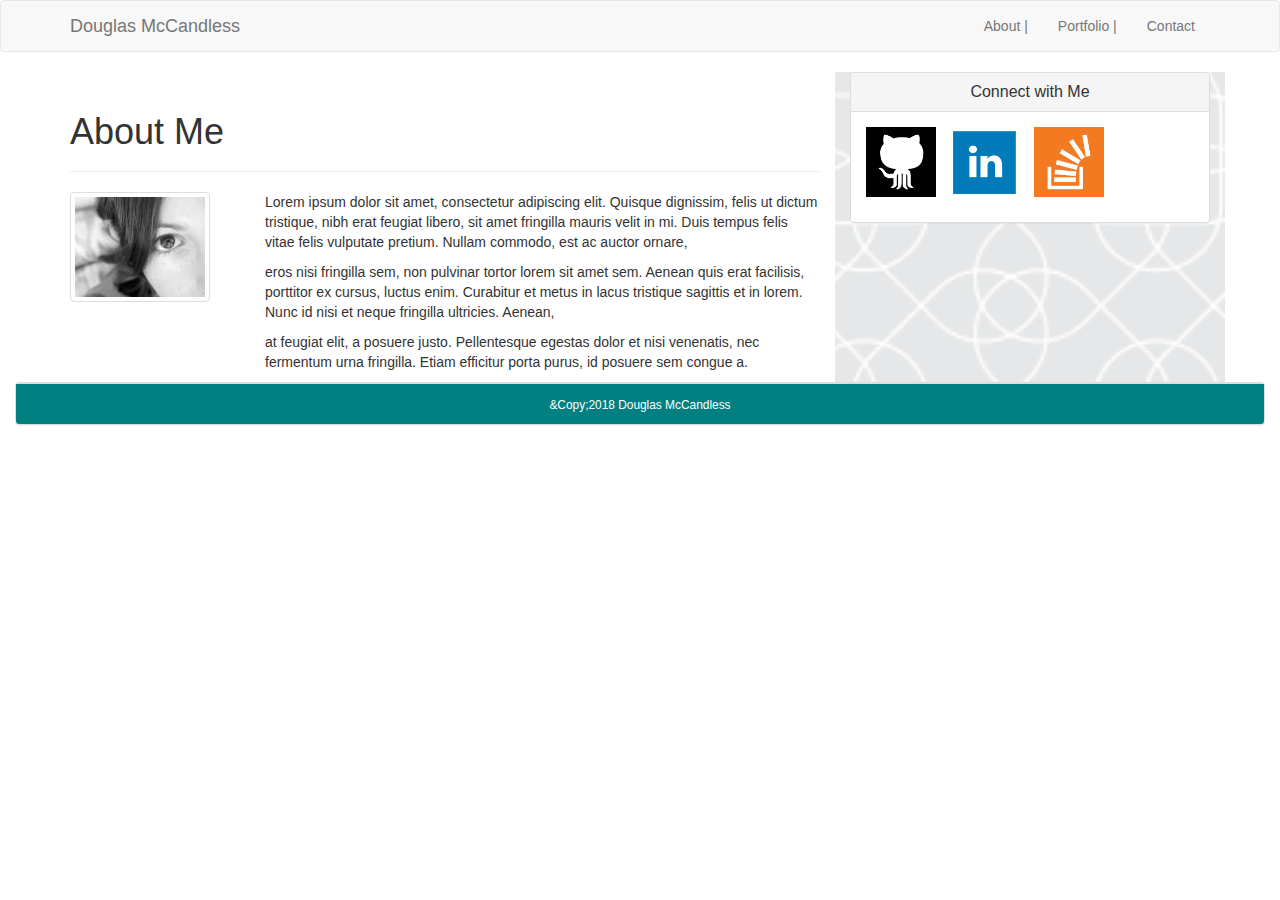
==== index.html @ 2dfcfab1 "Initial commit of index.html contact.html portfolio.html with basic coding, folder of assets of imag" ====
<!DOCTYPE html>
<html lang="en-us">

<head>

  <meta charset="UTF-8">
  <meta name="viewport" content="width=device-width, initial-scale=1">

  <title>About Page for Douglas McCandless Portfolio in Bootstrap</title>

  <!-- Bootstrap CDN -->
  <link rel="stylesheet" href="https://maxcdn.bootstrapcdn.com/bootstrap/3.3.6/css/bootstrap.min.css">
  <link rel="stylesheet" type="text/css" href="assets/css/style.css">
</head>

<body>

  <nav class="navbar navbar-default">
    <div class="container">
      <div class="navbar-header">
        <a class="navbar-brand" href="#">Douglas McCandless</a>
      </div>
      <div class="collapse navbar-collapse" id="bs-example-navbar-collapse-1">
        <ul class="nav navbar-nav navbar-right">
          <li><a href="#">About     | </a></li>
          <li><a href="#">Portfolio     | </a></li>
          <li><a href="#">Contact</a></li>
        </ul>
      </div>
    </div>
  </nav>

  <div class="container bg-main">
    <div class="row">
      <div class="col-md-8 bg-section">
        <div class="page-header">
          <h1>About Me</h1>
        </div>
        <div class="row">
          <div class="col-md-3">
            <img src="assets/images/profile.jpg" alt="Profile Picture for Douglas McCandless" class="img-thumbnail">
          </div>
          <div class="col-md-9">
            <p>
              Lorem ipsum dolor sit amet, consectetur adipiscing elit. Quisque dignissim, felis ut dictum tristique, nibh erat feugiat libero, sit amet fringilla mauris velit in mi. Duis tempus felis vitae felis vulputate pretium. Nullam commodo, est ac auctor ornare,
            </p>
            <p>
              eros nisi fringilla sem, non pulvinar tortor lorem sit amet sem. Aenean quis erat facilisis, porttitor ex cursus, luctus enim. Curabitur et metus in lacus tristique sagittis et in lorem. Nunc id nisi et neque fringilla ultricies. Aenean,
            </p>
            <p>
              at feugiat elit, a posuere justo. Pellentesque egestas dolor et nisi venenatis, nec fermentum urna fringilla. Etiam efficitur porta purus, id posuere sem congue a.
            </p>
          </div>
        </div>
      </div>

      <div class="col-md-4">
        <div class="panel panel-default">
          <div class="panel-heading">
            <h3 class="panel-title text-center">Connect with Me</h3>
          </div>
          <div class="panel-body">
            <nav class="nav-social" role="navigation">
              <ul class="list-inline">
                <li role="presentation"><a href="https://github.com/dmccandless"><img src="assets/images/social-01.png" 
                  alt="Link to Douglas McCandless' GitHub Profile" id="social-01"></a>
                </li>
                <li role="presentation"><a href="https://www.linkedin.com/in/douglas-m-b85971159/"><img src="assets/images/social-02.png" alt="Link to Douglas McCandless' LinkedIn Profile" id="social-02"></a>
                </li>
                <li role="presentation"><a href="https://stackoverflow.com/users/9291634/d-mccandless?tab=profile">
                  <img src="assets/images/social-03.png" alt="Link to Douglas McCandless' StackOverflow Profile" id="social-03"></a>
                </li>
              </ul>    
            </nav>
          </div>
        </div>
      </div>
    </div>
  </div>

  <div class="col-md-12">
          <div class="panel panel-default">
            <div class="panel-footer cssFoot">
              <small>&Copy;2018 Douglas McCandless</small>
            </div>
          </div>
  </div>




  <!-- jQuery CDN -->
  <script src="https://ajax.googleapis.com/ajax/libs/jquery/1.11.3/jquery.min.js"></script>

  <!-- Bootstrap JavaScript CDN -->
  <script src="https://maxcdn.bootstrapcdn.com/bootstrap/3.3.7/js/bootstrap.min.js"></script>
</body>

</html>
---- assets/css/style.css ----
.bg-main{
	background-image: url("../images/intersection.png"); 
	height: 100%;
	background-position: center;
	background-repeat: no-repeat;
	background-size: cover;
} /*Is this a good class?*/


.bg-section{
	background-color: white;
}

.cssFoot{
	background-color: teal;
	color: white;
	text-align: center;
}

#social-01,
#social-02,
#social-03{
	width: 70px;
	height: 70px;
}

/*.nav-social{
	display: inline;
}
*/
/*
*,
*:before,
*:after{
	box-sizing: border-box;
}

body{
	width: 1024px;
	font-family: "Arial", "Helvetica Neue", Helvetica, sans-serif;
	color: #777777;
	background-color: white;
}

.content-entire{
	width: 960px;
	margin-left: auto;
	margin-right: auto;
}

h1, h2, h3, h4, h5, h6{
	font-family: "Georgia", Times, "Times New Roman", serif;
	background-color: #4aaaa5;
	color: white;
}

h1{
	font-weight: bold;
}


header{
	width: 1020px;
	height: 40px;
	background-color: white;
	margin-bottom: 10px;
}

#header-name{
	width: 210px;
	float: left;
	padding: 20px 10px 20px 30px;
	position: relative;

}

.nav-site{
	width: 200px;
	float: right;
	margin-top: 20px;
	margin-right: 20px;
}

nav a{
	text-decoration: none;
	color: #ddd;
}

nav a:visited{
	text-decoration: none;
	color: purple;
}

nav a:hover {
	text-decoration: none;
	color: red;

}

nav a:focus, a:active{
	text-decoration: none;
	color: black;
	background-color: tan;
}



main{
	width: 1020px;
	border-top: 2px solid #dddddd;
	clear: both;
	height: 380px;
	background-image: url("../images/intersection.png");
	padding-top: 30px;
}


#portfolio-main{
	height: 680px;
}

p{
	padding: 4px;
	line-height: 1.5;
}

.content-section{
	width: 650px;
	float: left;
	padding-left: 15px;
	padding-right: 15px;
	background-color: white;
}

.content-section h2{
	font-family: "Georgia", Times, "Times New Roman", serif;
	background-color: white;
	color: #4aaaa5;
	padding-top: 10px;
	padding-bottom: 10px;
	font-weight: bold;
}

#portfolio-box{
	width: 500px;
}

#profile-pic{
	float: left;
	width: 130px;
	height: 100px;
	margin-right: 20px;
}

#button-form{
	background-color: #4aaaa5;
	color: white;
}


.heading-portfolio{
	width: 220px;
	position: relative;
	top: -35px;
	padding-top: 5px;
	padding-bottom: 5px;
	text-align: center;
}


.image-wrapper{
	float: left;
	margin-right: 30px;
}

#portfolio-item-01,
#portfolio-item-02,
#portfolio-item-03,
#portfolio-item-04,
#portfolio-item-05{
	width: 220px;
	height: 170px;
}

#image-wrap-02,
#image-wrap-04{
	margin-right: 0;
}

.content-aside{
	width: 270px;
	float: right;
	background-color: white;
}

.content-aside h3{
	font-family: "Georgia", Times, "Times New Roman", serif;
	background-color: white;
	color: #4aaaa5;
	text-align: center;
	padding-top: 10px;
	padding-bottom: 10px;
}


.nav-social{
	position: relative;
	left: 50px;
	padding-top: 20px;
	padding-bottom: 25px;
}

#social-01,
#social-03{
	width: 50px;
	height: 50px;
}

#social-02{
	width: 54px;
	height: 54px;
	margin-bottom: -1px;
}

footer {
	width: 1020px;
	background-color: #666666;
	text-align: center;
	padding: 15px;
	color: white;
	border-top: 5px solid #4aaaa5;
	height: 50px;
	clear: both;
}

footer p{
	color: #dddddd;
	font-size: small;
	padding: 0;
	line-height: 1.0;
}
*/
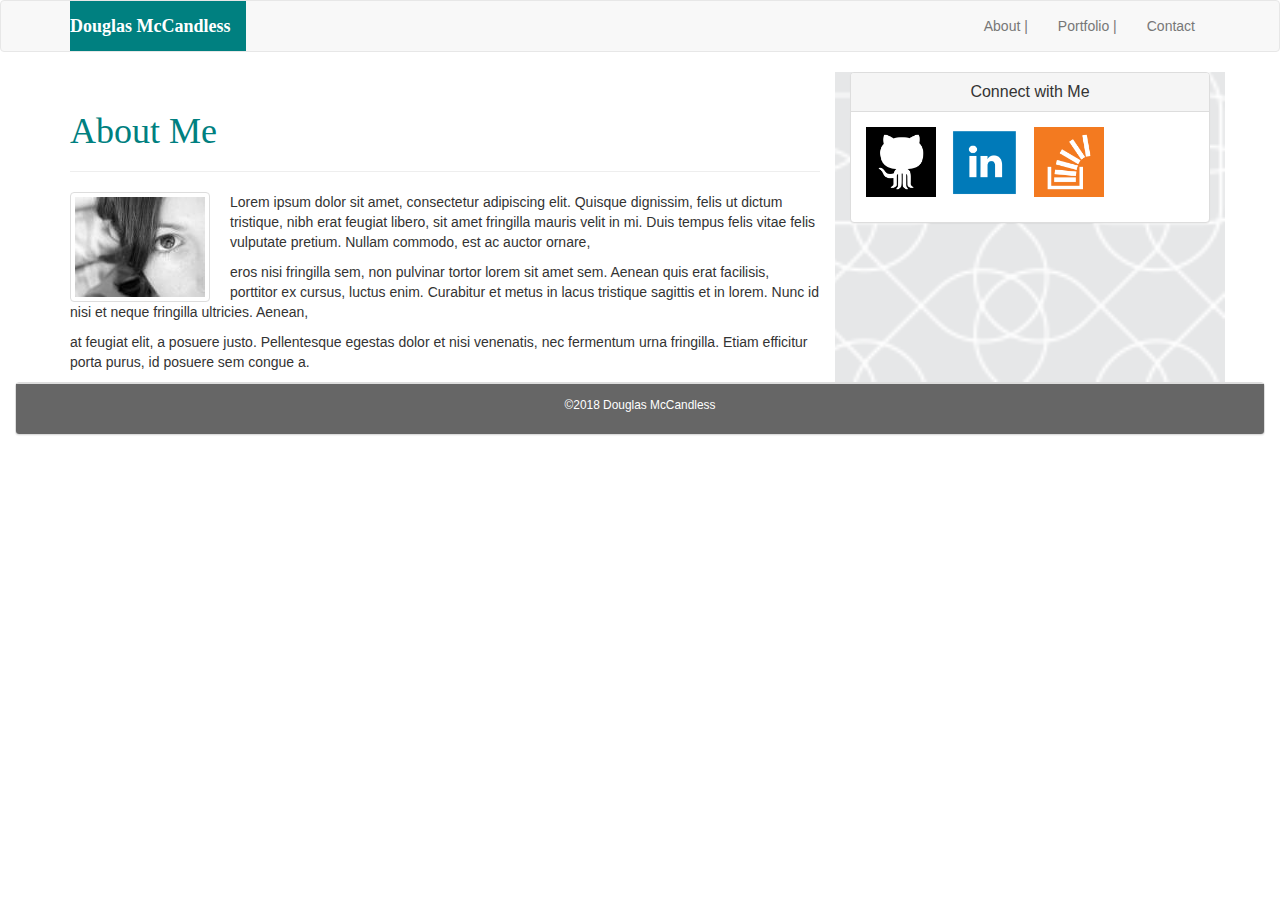
==== commit f9cd269d: "Add custom html and stylings for flow of text around profile image, colors, font, etc. for texts" ====
--- a/index.html
+++ b/index.html
@@ -17,8 +17,8 @@
 
   <nav class="navbar navbar-default">
     <div class="container">
-      <div class="navbar-header">
-        <a class="navbar-brand" href="#">Douglas McCandless</a>
+      <div class="navbar-header cust-navHeader">
+        <a class="navbar-brand" href="#"><p class="cust-navBrand">Douglas McCandless</p></a>
       </div>
       <div class="collapse navbar-collapse" id="bs-example-navbar-collapse-1">
         <ul class="nav navbar-nav navbar-right">
@@ -34,13 +34,11 @@
     <div class="row">
       <div class="col-md-8 bg-section">
         <div class="page-header">
-          <h1>About Me</h1>
+          <h1 class="cust-secHeader">About Me</h1>
         </div>
         <div class="row">
-          <div class="col-md-3">
-            <img src="assets/images/profile.jpg" alt="Profile Picture for Douglas McCandless" class="img-thumbnail">
-          </div>
-          <div class="col-md-9">
+          <div class="col-md-12">
+            <img src="assets/images/profile.jpg" alt="Responsive Profile Picture for Douglas McCandless" class="img-thumbnail img-responsive" id="cust-imgProfile">
             <p>
               Lorem ipsum dolor sit amet, consectetur adipiscing elit. Quisque dignissim, felis ut dictum tristique, nibh erat feugiat libero, sit amet fringilla mauris velit in mi. Duis tempus felis vitae felis vulputate pretium. Nullam commodo, est ac auctor ornare,
             </p>
@@ -80,8 +78,8 @@
 
   <div class="col-md-12">
           <div class="panel panel-default">
-            <div class="panel-footer cssFoot">
-              <small>&Copy;2018 Douglas McCandless</small>
+            <div class="panel-footer cust-footer">
+              <p class="text-center"><small>&copy;2018 Douglas McCandless</small></p>
             </div>
           </div>
   </div>
--- a/assets/css/style.css
+++ b/assets/css/style.css
@@ -1,3 +1,10 @@
+/*body{
+	width: 1024px;
+	font-family: "Arial", "Helvetica Neue", Helvetica, sans-serif;
+	color: #777777;
+	background-color: white;
+}*/
+
 .bg-main{
 	background-image: url("../images/intersection.png"); 
 	height: 100%;
@@ -6,15 +13,37 @@
 	background-size: cover;
 } /*Is this a good class?*/
 
-
+.cust-navHeader{
+	background-color: teal;
+}
+
+.cust-navBrand{
+	color: white;
+	font-weight: bold;
+	font-family: "Georgia", Times, "Times New Roman", serif;
+}
 .bg-section{
 	background-color: white;
 }
 
-.cssFoot{
+.cust-secHeader{
+	color: teal;
+	font-family: "Georgia", Times, "Times New Roman", serif;
+}
+
+#cust-imgProfile{
+	float:left;
+	margin-right: 20px;
+}
+
+#cust-submitBtn{
 	background-color: teal;
 	color: white;
-	text-align: center;
+}
+
+.cust-footer{
+	background-color: #666;
+	color: white;
 }
 
 #social-01,
@@ -33,13 +62,6 @@
 *:before,
 *:after{
 	box-sizing: border-box;
-}
-
-body{
-	width: 1024px;
-	font-family: "Arial", "Helvetica Neue", Helvetica, sans-serif;
-	color: #777777;
-	background-color: white;
 }
 
 .content-entire{
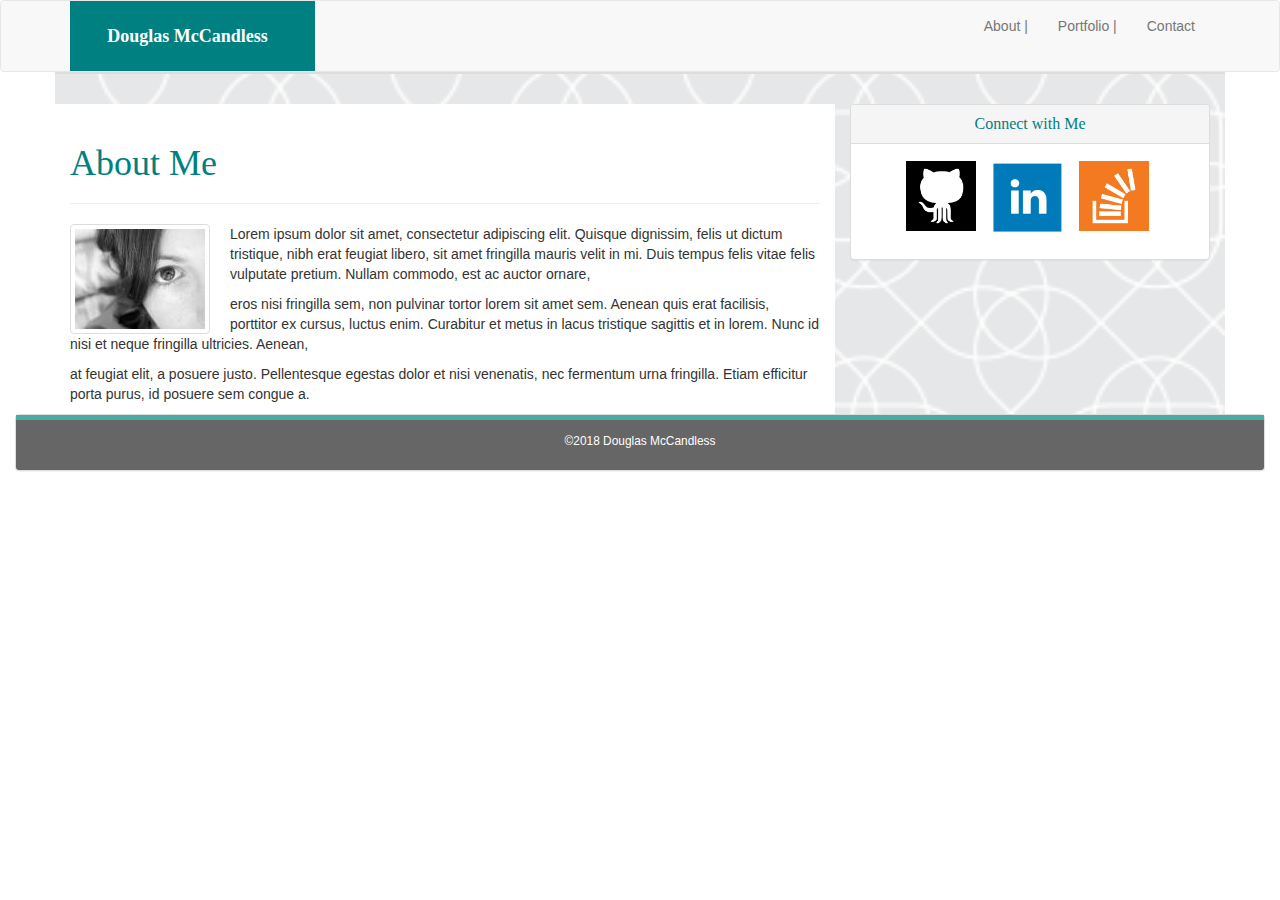
==== commit 19aa8153: "Add further custom html and stylings for element colors, positions, placement of title headings that" ====
--- a/index.html
+++ b/index.html
@@ -30,7 +30,7 @@
     </div>
   </nav>
 
-  <div class="container bg-main">
+  <div class="container bg-main cust-main">
     <div class="row">
       <div class="col-md-8 bg-section">
         <div class="page-header">
@@ -55,11 +55,11 @@
       <div class="col-md-4">
         <div class="panel panel-default">
           <div class="panel-heading">
-            <h3 class="panel-title text-center">Connect with Me</h3>
+            <h3 class="panel-title text-center cust-socialHeader">Connect with Me</h3>
           </div>
           <div class="panel-body">
             <nav class="nav-social" role="navigation">
-              <ul class="list-inline">
+              <ul class="list-inline cust-socialLinks">
                 <li role="presentation"><a href="https://github.com/dmccandless"><img src="assets/images/social-01.png" 
                   alt="Link to Douglas McCandless' GitHub Profile" id="social-01"></a>
                 </li>
--- a/assets/css/style.css
+++ b/assets/css/style.css
@@ -1,9 +1,10 @@
-/*body{
-	width: 1024px;
+body{
+	/*width: 1024px;
 	font-family: "Arial", "Helvetica Neue", Helvetica, sans-serif;
 	color: #777777;
-	background-color: white;
-}*/
+	width: 1024px;*/
+	background-color: white;
+}
 
 .bg-main{
 	background-image: url("../images/intersection.png"); 
@@ -13,14 +14,25 @@
 	background-size: cover;
 } /*Is this a good class?*/
 
+.cust-main{
+	border-top: 2px solid #dddddd;
+	padding-top: 30px;
+	margin-top: -20px;
+}
+
 .cust-navHeader{
 	background-color: teal;
+	padding-bottom: 20px;
+	
 }
 
 .cust-navBrand{
 	color: white;
 	font-weight: bold;
 	font-family: "Georgia", Times, "Times New Roman", serif;
+	width: 230px;
+	text-align: center;
+	padding: 10px 10px 25px 15px;
 }
 .bg-section{
 	background-color: white;
@@ -29,6 +41,15 @@
 .cust-secHeader{
 	color: teal;
 	font-family: "Georgia", Times, "Times New Roman", serif;
+}
+
+.cust-socialHeader{
+	color: teal;
+	font-family: "Georgia", Times, "Times New Roman", serif;
+}
+
+.cust-socialLinks{
+	text-align: center;
 }
 
 #cust-imgProfile{
@@ -44,14 +65,49 @@
 .cust-footer{
 	background-color: #666;
 	color: white;
+	border-top: 5px solid #4aaaa5;
 }
 
 #social-01,
-#social-02,
 #social-03{
 	width: 70px;
 	height: 70px;
 }
+
+#social-02{
+	width: 76px;
+	height: 76px;
+	margin-bottom: -1px;
+}
+
+
+.heading-portfolio{
+	width: 220px;
+	position: relative;
+	top: -70px;
+	padding-top: 5px;
+	padding-bottom: 5px;
+	text-align: center;
+	font-family: "Georgia", Times, "Times New Roman", serif;
+	background-color: ;
+	color: font-family: "Georgia", Times, "Times New Roman", serif;
+	background-color: #4aaaa5;
+	color: white;
+	text-align: center;
+	/*padding-top: 10px;
+	padding-bottom: 10px;*/
+}
+
+
+#portfolio-item-01,
+#portfolio-item-02,
+#portfolio-item-03,
+#portfolio-item-04,
+#portfolio-item-05{
+	width: 220px;
+	height: 170px;
+}
+
 
 /*.nav-social{
 	display: inline;
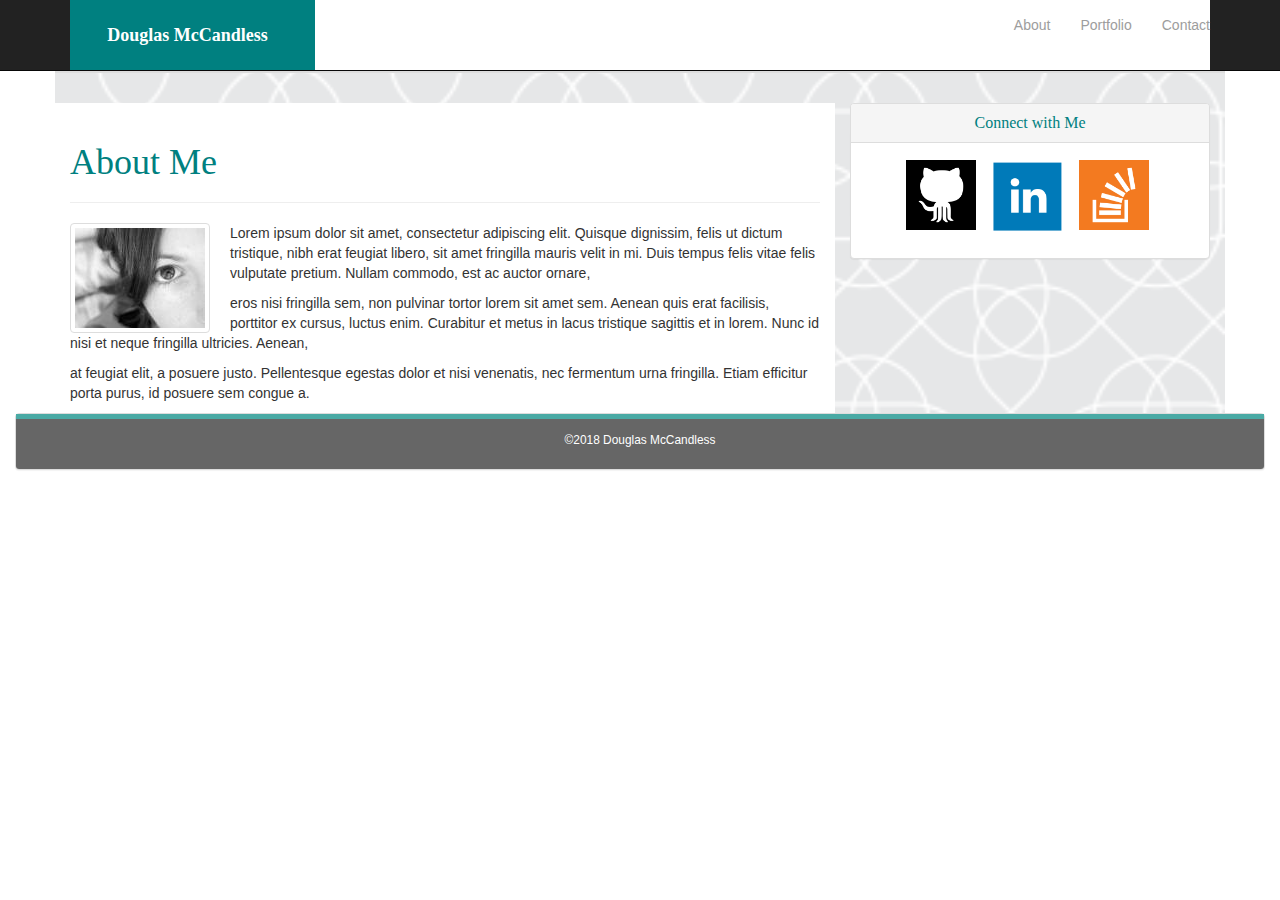
==== commit 0c68a4ae: "Add navbar features for narrow screen display - hamburger button etc. - and custom features" ====
--- a/index.html
+++ b/index.html
@@ -15,18 +15,26 @@
 
 <body>
 
-  <nav class="navbar navbar-default">
+  <nav class="navbar navbar-inverse navbar-static-top" role="navigation">
     <div class="container">
-      <div class="navbar-header cust-navHeader">
-        <a class="navbar-brand" href="#"><p class="cust-navBrand">Douglas McCandless</p></a>
-      </div>
-      <div class="collapse navbar-collapse" id="bs-example-navbar-collapse-1">
-        <ul class="nav navbar-nav navbar-right">
-          <li><a href="#">About     | </a></li>
-          <li><a href="#">Portfolio     | </a></li>
-          <li><a href="#">Contact</a></li>
-        </ul>
-      </div>
+        <div class="navbar-header cust-navHeader">
+        	<a class="navbar-brand" href="#"><p class="cust-navBrand">Douglas McCandless</p></a>
+            <button type="button" class="navbar-toggle collapsed" data-toggle="collapse" data-target="#bs-example-navbar-collapse-1">
+                <span class="sr-only">Toggle navigation</span>
+                <span class="icon-bar"></span>
+                <span class="icon-bar"></span>
+                <span class="icon-bar"></span>
+            </button>
+        </div>
+
+        <!-- Collect the nav links, forms, and other content for toggling -->
+        <div class="collapse navbar-collapse" id="bs-example-navbar-collapse-1">
+            <ul class="nav navbar-nav navbar-right">
+                <li><a href="index.html">About</a></li>
+                <li><a href="portfolio.html">Portfolio</a></li>
+                <li><a href="contact.html">Contact</a></li>
+            </ul>
+        </div>
     </div>
   </nav>
 
--- a/assets/css/style.css
+++ b/assets/css/style.css
@@ -34,6 +34,13 @@
 	text-align: center;
 	padding: 10px 10px 25px 15px;
 }
+
+#bs-example-navbar-collapse-1{
+	background-color: white;
+
+
+}
+
 .bg-section{
 	background-color: white;
 }
